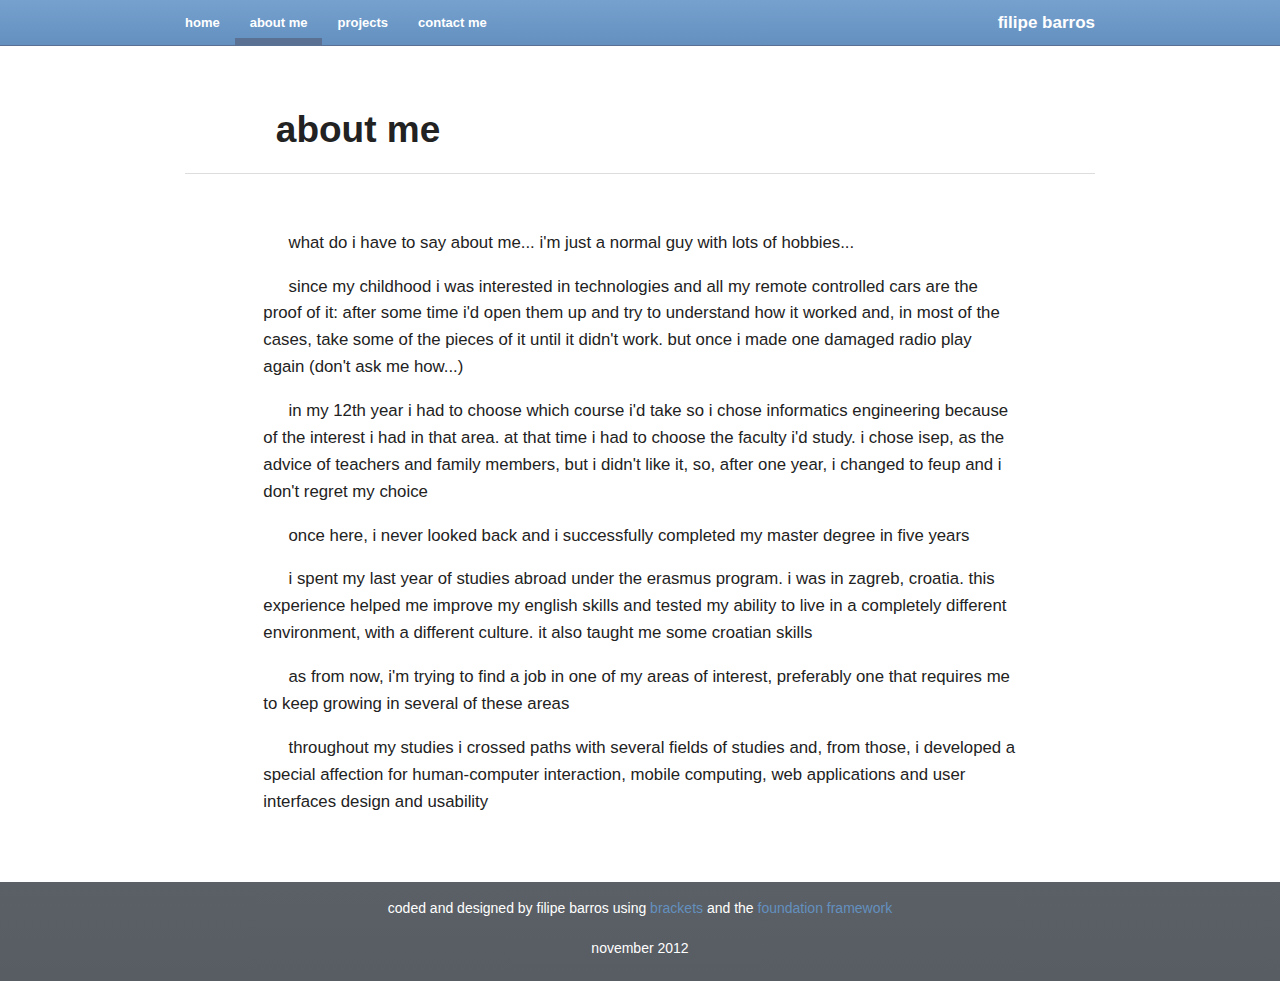
==== about.html @ 4090cf5b "final files" ====
<!DOCTYPE html>
	<!-- paulirish.com/2008/conditional-stylesheets-vs-css-hacks-answer-neither/ -->
	<!--[if lt IE 7]> <html class="no-js lt-ie9 lt-ie8 lt-ie7" lang="en"> <![endif]-->
	<!--[if IE 7]>    <html class="no-js lt-ie9 lt-ie8" lang="en"> <![endif]-->
	<!--[if IE 8]>    <html class="no-js lt-ie9" lang="en"> <![endif]-->
	<!--[if gt IE 8]><!--> <html class="no-js" lang="en"> <!--<![endif]-->
	<head>
		<meta charset="utf-8" />
		
		<!-- Set the viewport width to device width for mobile -->
		<meta name="viewport" content="width=device-width" />
		
		<title>filipe barros | about me</title>
		
		<!-- Included CSS Files (Uncompressed) -->
		<!--
		<link rel="stylesheet" href="stylesheets/foundation.css">
		-->
		
		<!-- Included CSS Files (Compressed) -->
		<link rel="stylesheet" href="stylesheets/foundation.min.css">
		<link rel="stylesheet" href="stylesheets/app.css">
		
		<script src="javascripts/modernizr.foundation.js"></script>
		
		<!-- Fonts -->
		<script src="http://use.edgefonts.net/droid-sans:n4,n7:all;pontano-sans:n4:all.js"></script>
		
		<!-- IE Fix for HTML5 Tags -->
		<!--[if lt IE 9]>
			<script src="http://html5shiv.googlecode.com/svn/trunk/html5.js"></script>
		<![endif]-->
	</head>
	<body>
		
		<div class="contain-to-grid">
			<nav class="top-bar">
				<ul class="show-for-medium-down">
					<li class="name">
                        <h1><a href="index.html">filipe barros</a></h1>
                    </li>
					<li class="toggle-topbar"><a href="#"></a></li>
				</ul>
				<ul>
					<li><a class="unselected" href="index.html">home</a></li>
					<li><a class="selected" href="about.html">about me</a></li>
					<li><a class="unselected" href="projects.html">projects</a></li>
					<li><a class="unselected" href="contact.html">contact me</a></li>
				</ul>
				<ul class="show-for-large-up right">
					<li class="name">
                        <h1><a href="index.html">filipe barros</a></h1>
                    </li>
				</ul>
			</nav>
		</div>
		
		<div class="container">
			<div class="row title">
				<div class="twelve columns">
					<div class="ten columns centered">
						<h2>about me</h2>
					</div>
					<hr />
				</div>
			</div>
			
			<div class="row">
				<div class="ten columns centered text">
					<p>what do i have to say about me... i'm just a normal guy with lots of hobbies...</p>
				</div>
			</div>
			
			<div class="row">
				<div class="ten columns centered text">
					<p>since my childhood i was interested in technologies and all my remote controlled cars are the proof of it: after some time i'd open them up and try to understand how it worked and, in most of the cases, take some of the pieces of it until it didn't work. but once i made one damaged radio play again (don't ask me how...)</p>
				</div>
			</div>
			
			<div class="row">
				<div class="ten columns centered text">
					<p>in my 12th year i had to choose which course i'd take so i chose informatics engineering because of the interest i had in that area. at that time i had to choose the faculty i'd study. i chose isep, as the advice of teachers and family members, but i didn't like it, so, after one year, i changed to feup and i don't regret my choice</p>
				</div>
			</div>
			
			<div class="row">
				<div class="ten columns centered text">
					<p>once here, i never looked back and i successfully completed my master degree in five years</p>
				</div>
			</div>
			
			<div class="row">
				<div class="ten columns centered text">
					<p>i spent my last year of studies abroad under the erasmus program. i was in zagreb, croatia. this experience helped me improve my english skills and tested my ability to live in a completely different environment, with a different culture. it also taught me some croatian skills</p>
				</div>
			</div>
			
			<div class="row">
				<div class="ten columns centered text">
					<p>as from now, i'm trying to find a job in one of my areas of interest, preferably one that requires me to keep growing in several of these areas</p>
				</div>
			</div>
			
			<div class="row">
				<div class="ten columns offset-by-one text">
					<p>throughout my studies i crossed paths with several fields of studies and, from those, i developed a special affection for human-computer interaction, mobile computing, web applications and user interfaces design and usability</p>
				</div>
			</div>
			
			<footer>
				<div class="row">
					<div class="twelve column">
						<p>coded and designed by filipe barros using <a href="http://brackets.io">brackets</a> and the <a href="http://foundation.zurb.com">foundation framework</a></p>
						<p>november 2012</p>
					</div>
				</div>
			</footer>
		</div>
		
		<!-- Included JS Files (Compressed) -->
		<script src="javascripts/jquery.js"></script>
		<script src="javascripts/foundation.min.js"></script>
		
		<!-- Initialize JS Plugins -->
		<script src="javascripts/app.js"></script>
	</body>
</html>
---- stylesheets/app.css ----
/* Artfully masterminded by ZURB  */

/* -------------------------------------------------- 
   Table of Contents
-----------------------------------------------------
:: Shared Styles
:: Page Name 1
:: Page Name 2
*/


/* -----------------------------------------
   Shared Styles
----------------------------------------- */

body,
p {
	font-family: pontano-sans, sans-serif;
	font-size: 1.2em;
}

h1, h2, h3, h4, h5, h6 {
	font-family: droid-sans, sans-serif;
}

.contain-to-grid,
.top-bar {
	/* old webkit */
	background: -webkit-gradient(linear, left top, left bottom, color-stop(0%,#76a1cf), color-stop(100%,#6390bf)) #76a1cf;
	
	background: -webkit-linear-gradient(top, #76a1cf 0%,#6390bf 100%) #76a1cf;
	background: -moz-linear-gradient(top, #76a1cf 0%,#6390bf 100%) #76a1cf;
	background: -o-linear-gradient(top, #76a1cf 0%,#6390bf 100%) #76a1cf;
	background: -ms-linear-gradient(top, #76a1cf 0%,#6390bf 100%) #76a1cf;
	background: linear-gradient(top, #76a1cf 0%,#6390bf 100%) #76a1cf;
}

.contain-to-grid {
	border-bottom: 1px solid #5a7194;
}

.unselected {
	border-bottom-color: #6390bf;
}

.top-bar ul > li:not(.name) a:hover {
	border-bottom: 7px solid #76a1cf;
	-webkit-transition: border-bottom .25s ease-in;
	-moz-transition: border-bottom .25s ease-in;
	-o-transition: border-bottom .25s ease-in;
	-ms-transition: border-bottom .25s ease-in;
	transition: border-bottom .25s ease-in;
}

.top-bar ul > li:not(.name) .unselected:hover {
	border-bottom: 7px solid #5b6066;
	
	-webkit-transition: border-bottom .25s ease-in;
	-moz-transition: border-bottom .25s ease-in;
	-o-transition: border-bottom .25s ease-in;
	-ms-transition: border-bottom .25s ease-in;
	transition: border-bottom .25s ease-in;
}

.top-bar ul > li .selected {
	border-bottom: 7px solid #5a7194;
}

.top-bar ul > li:hover,
.top-bar ul > li.active {
	background: none;
}

.top-bar ul > li:hover a,
.top-bar ul > li.active a {
	color: #ffffff;
}

.top-bar ul > .name:hover a,
.top-bar ul > .name.active a {
	color: #5a7194;
}

.title {
    margin-top: 50px;
	margin-bottom: 35px;
}

a {
	color: #6390bf;
}

a:hover {
	color: #76a1cf;
}

.strong {
	text-align: center;
}

.text p:not(.strong) {
	text-indent: 1.5em;
}

footer {
	color: #ffffff;
	margin-top: 50px;
	padding-top: 15px;
	padding-bottom: 5px;
	
	
	/* old webkit */
	background: -webkit-gradient(linear, left top, left bottom, color-stop(0%,#5b6066), color-stop(100%,#585c63)) #5b6066;
	
	background: -webkit-linear-gradient(top, #5b6066 0%,#585c63 100%) #5b6066;
	background: -moz-linear-gradient(top, #5b6066 0%,#585c63 100%) #5b6066;
	background: -o-linear-gradient(top, #5b6066 0%,#585c63 100%) #5b6066;
	background: -ms-linear-gradient(top, #5b6066 0%,#585c63 100%) #5b6066;
	background: linear-gradient(top, #5b6066 0%,#585c63 100%) #5b6066;
}

footer p {
	font-size: 1em;
	text-align: center;
}

@media only screen and (max-width: 940px) {
	.top-bar ul li.name {
		background: #5b6066;
	}
	
	.top-bar ul li.toggle-topbar a {
		border-color: #76a1cf transparent transparent transparent;
	}
	
	.top-bar.expanded ul li.toggle-topbar a {
		border-color: transparent transparent #76a1cf transparent;
	}
	
	.top-bar ul li.toggle-topbar:hover {
		background: none;
	}
	
	footer {
		margin-top: 10px;
		padding: 0;
	}
}

/* -----------------------------------------
   main
----------------------------------------- */

.reflection {
	position: relative;
	
	overflow: hidden;
	height: 150px;
}

.reflection img {
	opacity: 0.2;
	
	-webkit-transform: scaleY(-1);
	-moz-transform: scaleY(-1);
	-o-transform: scaleY(-1);
	-ms-transform: scaleY(-1);
	transform: scaleY(-1);
}

.overlay {
	position: absolute;
	
	top:0;
	left:0;
	
	height: 100%;
	width: 100%;
	
	background: -moz-linear-gradient(top,  rgba(255,255,255,0.01) 0%, rgba(255,255,255,1) 30%); /* FF3.6+ */
	background: -webkit-gradient(linear, left top, left bottom, color-stop(0%,rgba(255,255,255,0.01)), color-stop(30%,rgba(255,255,255,1))); /* Chrome,Safari4+ */
	background: -webkit-linear-gradient(top,  rgba(255,255,255,0.01) 0%,rgba(255,255,255,1) 30%); /* Chrome10+,Safari5.1+ */
	background: -o-linear-gradient(top,  rgba(255,255,255,0.01) 0%,rgba(255,255,255,1) 30%); /* Opera 11.10+ */
	background: -ms-linear-gradient(top,  rgba(255,255,255,0.01) 0%,rgba(255,255,255,1) 30%); /* IE10+ */
	background: linear-gradient(to bottom,  rgba(255,255,255,0.01) 0%,rgba(255,255,255,1) 30%); /* W3C */
	filter: progid:DXImageTransform.Microsoft.gradient( startColorstr='#03ffffff', endColorstr='#ffffff',GradientType=0 ); /* IE6-9 */
}

@media only screen and (max-width: 940px) {
	.photo {
		margin-bottom: 25px;
	}
}


/* -----------------------------------------
   about me
----------------------------------------- */



/* -----------------------------------------
   projects
----------------------------------------- */

.project {
	position: relative;
	margin-bottom: 30px;
	
	min-height: 100%;
	min-width: 100%;
}

.project .th:hover .image {
	opacity: 0.3;
	
	-webkit-transition: opacity .5s linear;
	-moz-transition: opacity .5s linear;
	-o-transition: opacity .5s linear;
	-ms-transition: opacity .5s linear;
	transition: opacity .5s linear;
}

.information {
	position: absolute;
	visibility: hidden;
	width: 100%;
	height: 0;
	/*background-color: #000000;
	background-color: rgba(0, 0, 0, 0.5);*/
	opacity: 0;
	
	background: rgb(255,255,255); /* Old browsers */
	background: -moz-linear-gradient(left,  rgba(255,255,255,1) 0%, rgba(255,255,255,1) 4px, rgba(0,0,0,0.5) 4px, rgba(0,0,0,0.5) 216px, rgba(255,255,255,1) 216px, rgba(255,255,255,1) 100%); /* FF3.6+ */
	background: -webkit-gradient(linear, left top, right top, color-stop(0%,rgba(255,255,255,1)), color-stop(4px,rgba(255,255,255,1)), color-stop(4px,rgba(0,0,0,0.5)), color-stop(216px,rgba(0,0,0,0.5)), color-stop(216px,rgba(255,255,255,1)), color-stop(100%,rgba(255,255,255,1))); /* Chrome,Safari4+ */
	background: -webkit-linear-gradient(left,  rgba(255,255,255,1) 0%,rgba(255,255,255,1) 4px,rgba(0,0,0,0.5) 4px,rgba(0,0,0,0.5) 216px,rgba(255,255,255,1) 216px,rgba(255,255,255,1) 100%); /* Chrome10+,Safari5.1+ */
	background: -o-linear-gradient(left,  rgba(255,255,255,1) 0%,rgba(255,255,255,1) 4px,rgba(0,0,0,0.5) 4px,rgba(0,0,0,0.5) 216px,rgba(255,255,255,1) 216px,rgba(255,255,255,1) 100%); /* Opera 11.10+ */
	background: -ms-linear-gradient(left,  rgba(255,255,255,1) 0%,rgba(255,255,255,1) 4px,rgba(0,0,0,0.5) 4px,rgba(0,0,0,0.5) 216px,rgba(255,255,255,1) 216px,rgba(255,255,255,1) 100%); /* IE10+ */
	background: linear-gradient(to right,  rgba(255,255,255,1) 0%,rgba(255,255,255,1) 4px,rgba(0,0,0,0.5) 4px,rgba(0,0,0,0.5) 216px,rgba(255,255,255,1) 216px,rgba(255,255,255,1) 100%); /* W3C */
	filter: progid:DXImageTransform.Microsoft.gradient( startColorstr='#ffffff', endColorstr='#ffffff',GradientType=1 ); /* IE6-9 */
	
	bottom: 0;
	left: 0;
	
	margin-bottom: 4px;
}

.project .th:hover .information {
	height: 15%;
	padding-top: 3%;
	
	visibility: visible;
	
	opacity: 1;
	
	-webkit-transition: height .5s linear, opacity .35s linear .15s;
	-moz-transition: height .5s linear, opacity .35s linear .15s;
	-o-transition: height .5s linear, opacity .35s linear .15s;
	-ms-transition: height .5s linear, opacity .35s linear .15s;
	transition: height .5s linear, opacity .35s linear .15s;
}

.information p {
	clear: both;
	text-align: center;
	color: #ffffff;
	font-weight: bold;
}

.return-container{
    margin-top: 50px;
}

.return {
	vertical-align: middle;
	margin-left: 1.5em;
}

.return i {
    height: 18px;
    line-height: 18px;
}

.technologies {
    list-style: none;
}

.technologies > li {
    margin-left: 1.5em;
}

h6 > span {
    font-weight: normal;
}

/* -----------------------------------------
   how to get in touch
----------------------------------------- */

.contacts {
	list-style: none;
	margin: 50px 25px;
}

.contacts li {
	cursor: pointer;
	line-height: 3.2em;
	height: 3.2em;
}

.contacts li a {
	font-size: 1.7em;
}

.contacts li a:hover i:only-of-type:before {
	font-size: 2em;
	vertical-align: middle;
}

.contacts li a i {
	margin-right: 2em;
}

.mail {
	color: #919191;
}

.linkedin {
	color: #373737;
}

.facebook {
	color: #141414;
}

.google-plus {
    color: #797979;
}

.lastfm {
	color: #2b2b2b;
}

.twitter {
	color: #7c7c7c;
}

.skype {
	color: #858585;
}

.mail:hover {
	color: #5ea7e9;
}

.linkedin:hover {
	color: #3a6696;
}

.facebook:hover {
	color: #394886;
}

.google-plus:hover {
    color: #4688f1;
}

.lastfm:hover {
	color: #bb2422;
}

.twitter:hover {
	color: #399ae9;
}

.skype:hover {
	color: #00bdf3;
}

@media only screen and (max-width: 940px) {
	.mail {
		color: #5ea7e9;
	}
	
	.linkedin {
		color: #3a6696;
	}
	
	.facebook {
		color: #394886;
	}
    
    .google-plus {
        color: #4688f1;
    }
	
	.lastfm {
		color: #bb2422;
	}
	
	.twitter {
		color: #399ae9;
	}
	
	.skype {
		color: #00bdf3;
	}
}
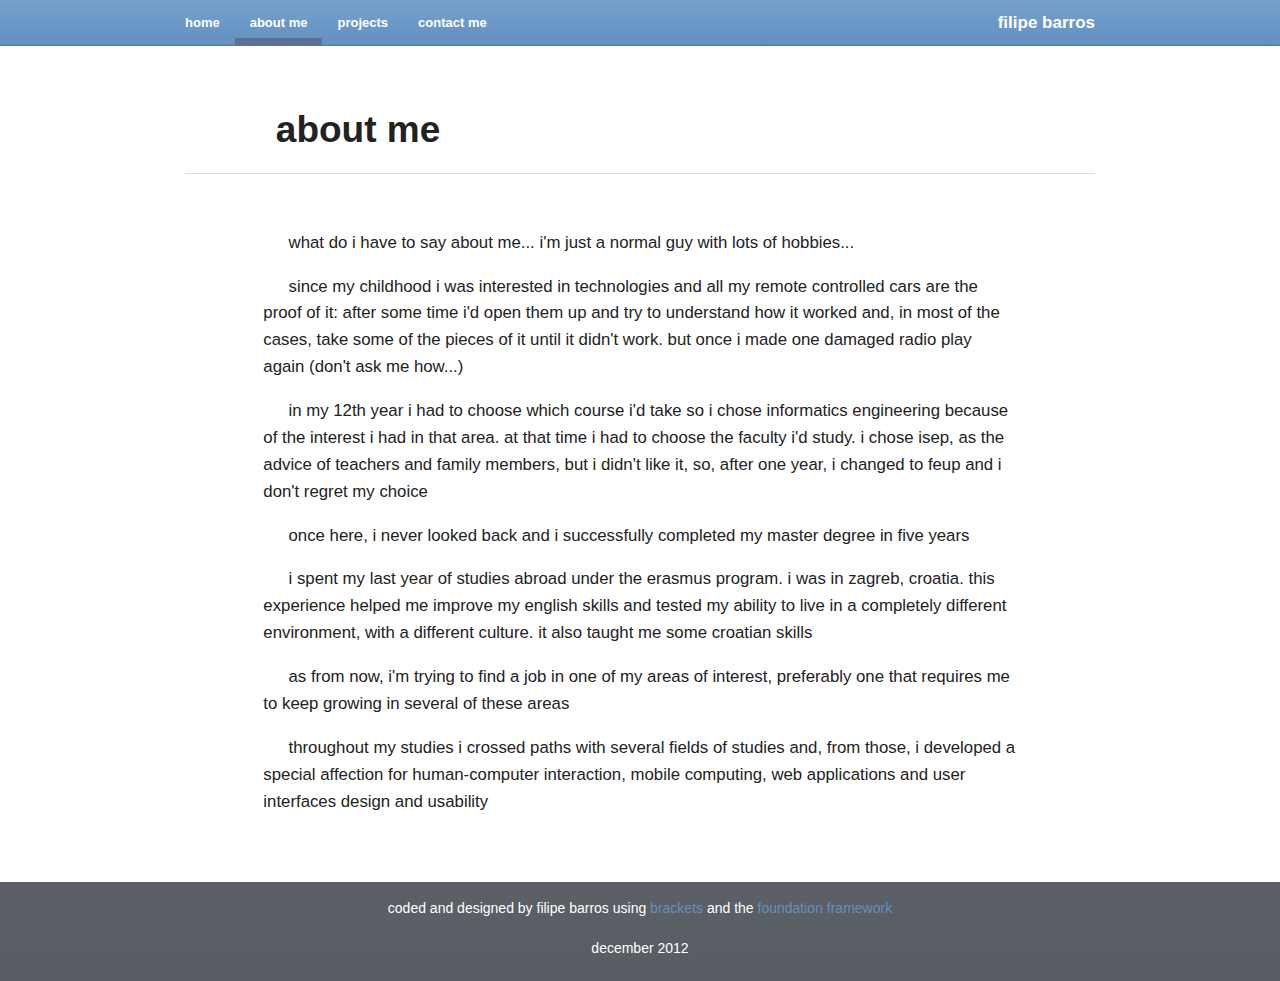
==== commit 4f7ade7e: "date changes" ====
--- a/about.html
+++ b/about.html
@@ -111,7 +111,7 @@
 				<div class="row">
 					<div class="twelve column">
 						<p>coded and designed by filipe barros using <a href="http://brackets.io">brackets</a> and the <a href="http://foundation.zurb.com">foundation framework</a></p>
-						<p>november 2012</p>
+						<p>december 2012</p>
 					</div>
 				</div>
 			</footer>
